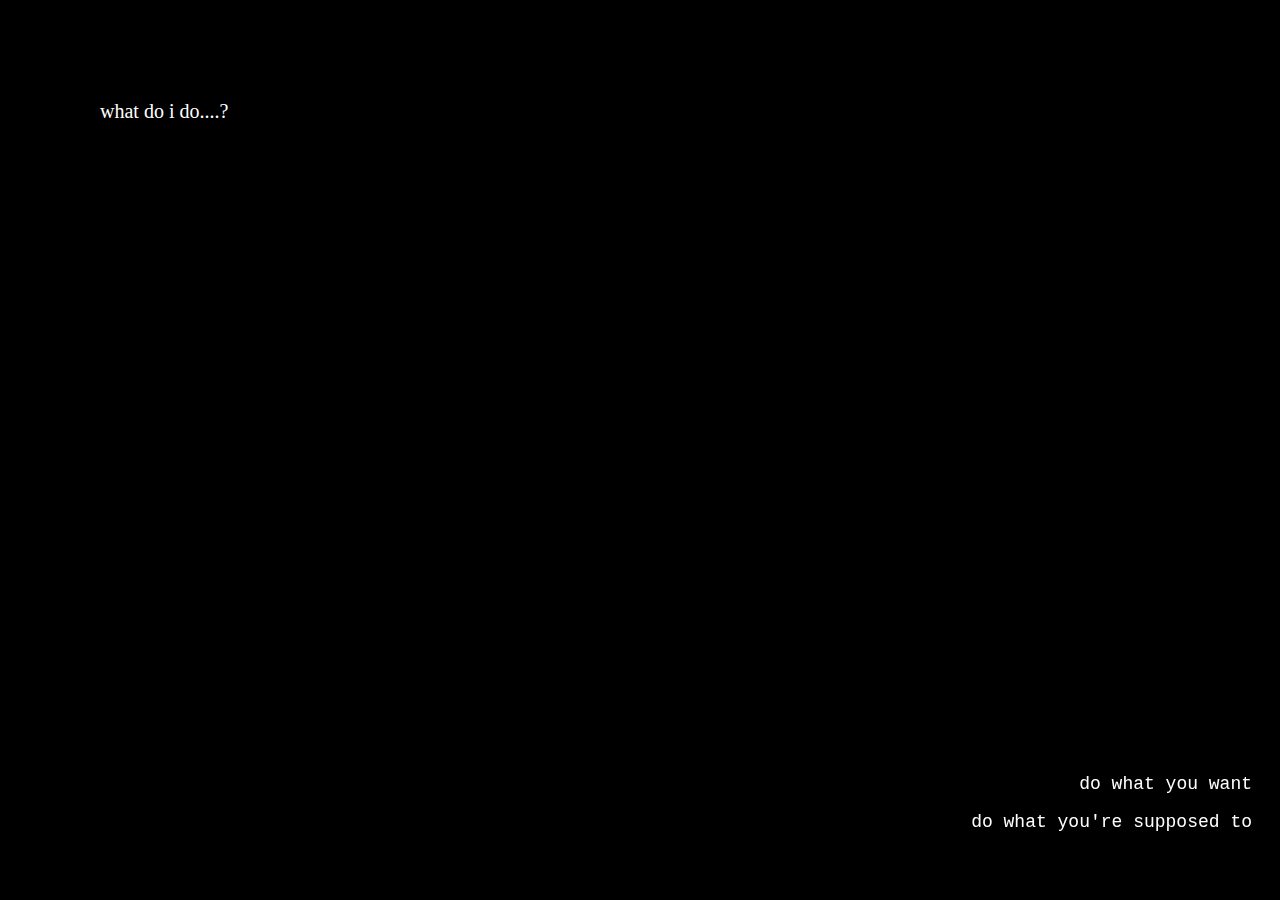
==== choice_one.html @ 72bc0f96 "Add files via upload" ====
<!doctype html>
<html>
<head>
<meta charset="utf-8">
<title>choice_one</title>
<link href="styles.css" rel="stylesheet" type="text/css">
</head>

<body>
	<p class="dialogue">what do i do....?</p>
	<div class="lower_right">
		<a href="masc.html"><p class="input">do what you want</p></a>
		<a href="fem.html"><p class="input">do what you're supposed to</p></a>
	</div>
</body>
</html>
---- styles.css ----
@charset "utf-8";

body {
	margin: 100px;
	background-color: black;
	color: white;
}

a {
	color: white;
	text-decoration: none;
}

.dialogue {
	font-size: 20px;
	color: white;
	font-family: Baskerville, "Palatino Linotype", Palatino, "Century Schoolbook L", "Times New Roman", "serif"
}

.input {
	font-size: 18px;
	color: white;
	font-family:"Lucida Console", "Lucida Sans Typewriter", Monaco, "Courier New", "monospace"
}

.lower_right {
	position: fixed;
	width: 90%;
	text-align: right;
	bottom: 50px;
}

.centered {
	position: fixed;
	width: 90%;
	text-align: center;
	bottom: 50%;
}

.hoverable {
	color: black;
	font: bolder;
}

.hoverable:hover {
	color: white;
	font: bolder;
}
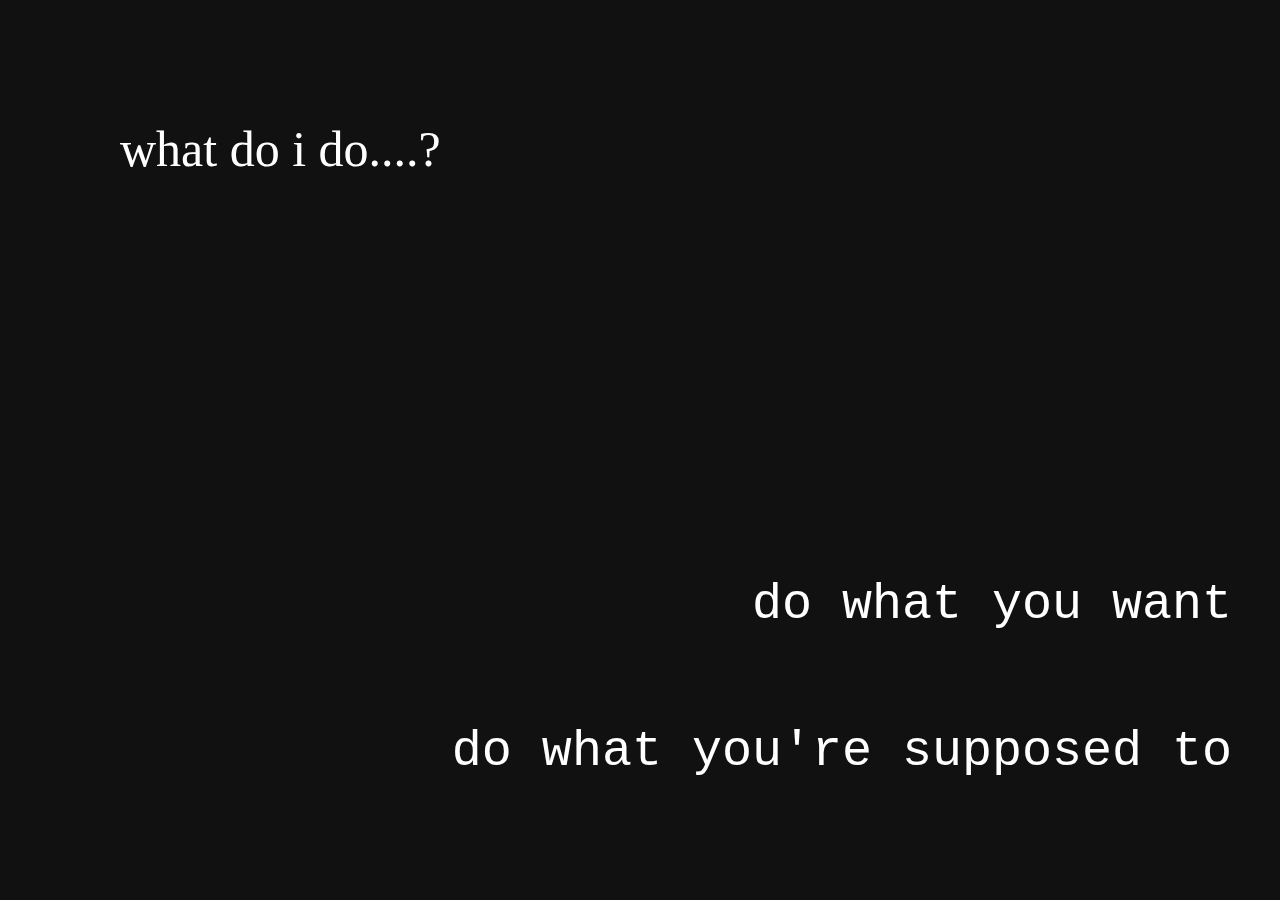
==== commit 8994e211: "Add files via upload" ====
--- a/choice_one.html
+++ b/choice_one.html
@@ -2,7 +2,7 @@
 <html>
 <head>
 <meta charset="utf-8">
-<title>choice_one</title>
+<title>.</title>
 <link href="styles.css" rel="stylesheet" type="text/css">
 </head>
 
--- a/styles.css
+++ b/styles.css
@@ -2,7 +2,7 @@
 
 body {
 	margin: 100px;
-	background-color: black;
+	background-color: #111;
 	color: white;
 }
 
@@ -11,16 +11,22 @@
 	text-decoration: none;
 }
 
+img {
+	width: 400px
+}
+
 .dialogue {
-	font-size: 20px;
+	font-size: 50px;
 	color: white;
-	font-family: Baskerville, "Palatino Linotype", Palatino, "Century Schoolbook L", "Times New Roman", "serif"
+	font-family: Baskerville, "Palatino Linotype", Palatino, "Century Schoolbook L", "Times New Roman", "serif";
+	padding: 20px;
 }
 
 .input {
-	font-size: 18px;
+	font-size: 50px;
 	color: white;
-	font-family:"Lucida Console", "Lucida Sans Typewriter", Monaco, "Courier New", "monospace"
+	font-family:"Lucida Console", "Lucida Sans Typewriter", Monaco, "Courier New", "monospace";
+	padding: 20px;
 }
 
 .lower_right {
@@ -45,4 +51,112 @@
 .hoverable:hover {
 	color: white;
 	font: bolder;
-}+}
+
+.fem_size {
+	height: 800px;
+	width: auto;
+}
+
+.masc_size {
+	height: 700px;
+	width: auto;
+}
+
+.bad_words {
+	width: 300px;
+	height: auto;
+	position: absolute;
+}
+
+.footer {
+	position: fixed;
+	width: 90%;
+	text-align: center;
+	bottom: 20px;
+}
+
+.notes {
+	color: white;
+	font-family: Baskerville, "Palatino Linotype", Palatino, "Century Schoolbook L", "Times New Roman", "serif";
+	font-size: 12px;
+}
+
+#one {
+	left: 40%;
+	top: 15%;
+}
+
+#two {
+	left: 75%;
+	top: 30%;
+}
+
+#three {
+	left: 40%;
+	top: 60%;
+}
+
+#four {
+	left: 65%;
+	top: 50%;
+}
+
+#five {
+	left: 80%;
+	top: 60%;
+}
+
+#heart {
+	width: 20px;
+	height: auto;
+}
+
+#fadeOut {
+	position: fixed;
+	animation: fadeOut ease 3s;
+	animation-fill-mode: forwards;
+	-moz-animation: fadeOut ease 3s;
+	-moz-animation-fill-mode: forwards;
+	-webkit-animation: fadeOut ease 3s;
+	-webkit-animation-fill-mode: forwards;
+	-o-animation: fadeOut ease 3s;
+	-o-animation-fill-mode: forwards;
+}
+
+
+@keyframes fadeOut {
+  0% {
+    opacity:1;
+  }
+  100% {
+    opacity:0;
+  }
+}
+
+@-moz-keyframes fadeOut {
+  0% {
+    opacity:1;
+  }
+  100% {
+    opacity:0;
+  }
+}
+
+@-webkit-keyframes fadeOut {
+  0% {
+    opacity:1;
+  }
+  100% {
+    opacity:0;
+  }
+}
+
+@-o-keyframes fadeOut {
+  0% {
+    opacity:1;
+  }
+  100% {
+    opacity:0;
+  }
+}
